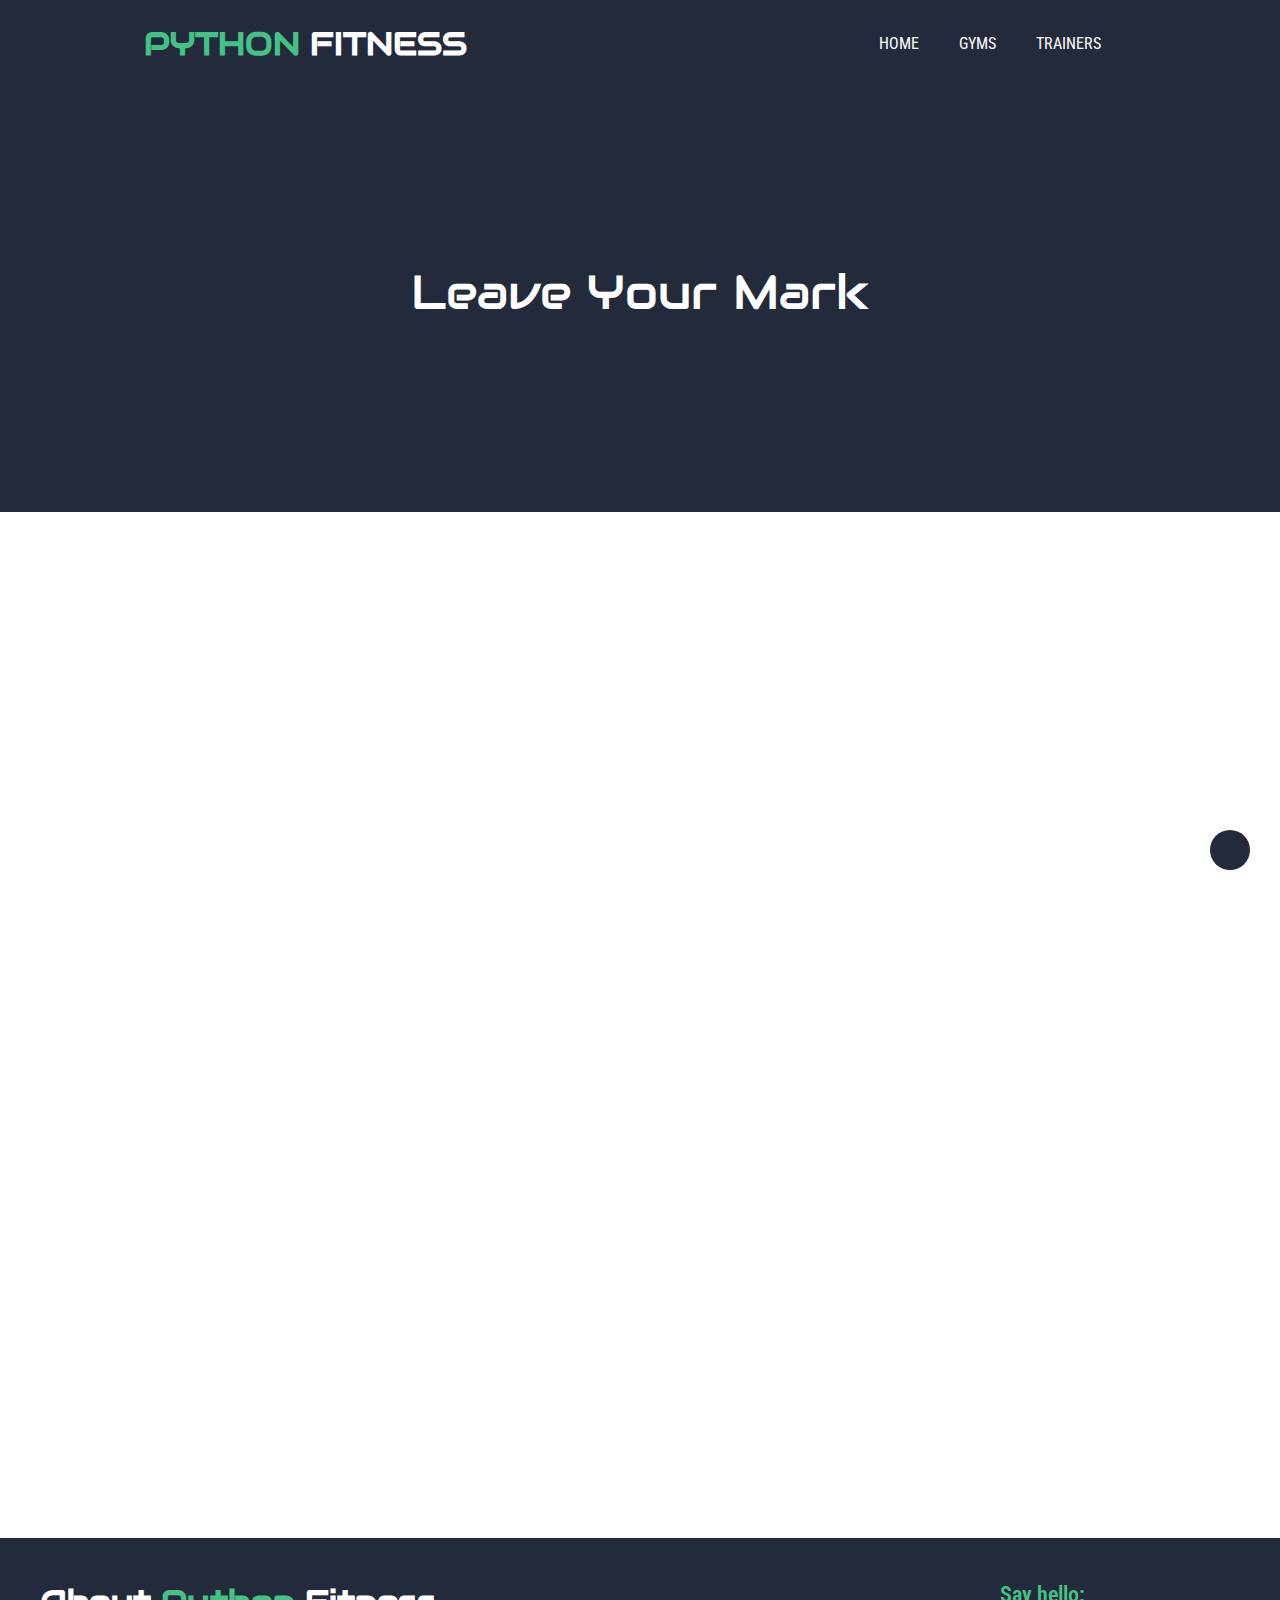
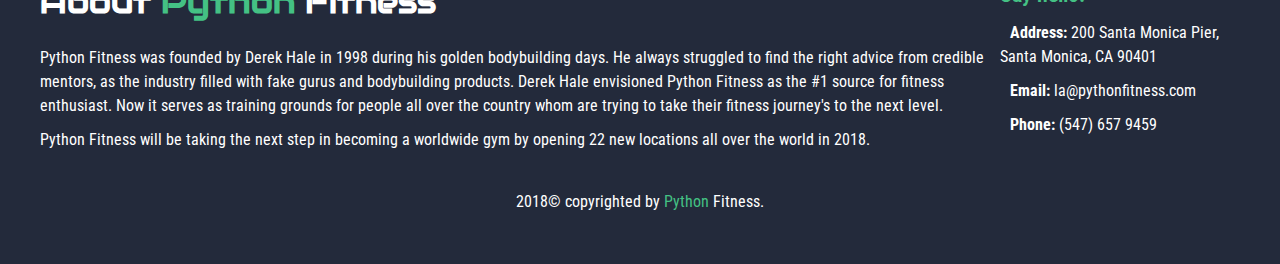
==== join-now.html @ 537bee91 "added media queries" ====
<!DOCTYPE html>
<html>

<head>
  <meta charset="utf-8">
  <meta name="description" content="Python Fitness, leave your mark.">
  <meta name="viewport" content="width=device-width, initial-scale=1, shrink-to-fit=no">
  <link href="https://fonts.googleapis.com/css?family=Audiowide|Roboto+Condensed" rel="stylesheet">
  <link rel="stylesheet" href="https://use.fontawesome.com/releases/v5.0.13/css/all.css" integrity="sha384-DNOHZ68U8hZfKXOrtjWvjxusGo9WQnrNx2sqG0tfsghAvtVlRW3tvkXWZh58N9jp" crossorigin="anonymous">
  <link rel="stylesheet" href="CSS/style.css">
  <title>Python Fitness</title>
</head>

<body>
  <header class="main-header">
    <nav>
      <h1><a href="index.html"><span class="title-color">Python</span> Fitness</a></h1>
      <ul>
        <li><a href="index.html">Home</a></li>
        <li><a href="gyms.html">Gyms</a></li>
        <li class="nav-end"><a href="trainers.html">Trainers</a></li>
      </ul>
    </nav>
    <p>Leave Your Mark</p>
  </header>
  <!-- End of Main Header -->
  <main class="join-now-container">
    <form action="join-now.html" method="post" class="sign-up-form wow fade-in" data-wow-delay=".5s">
      <h2>Sign Up</h2>
      <fieldset>
        <legend><span class="number">1</span> Create Account</legend>
        <label for="name">Name:</label>
        <input type="text" name="user_name" id="name">
        <label for="email">Email:</label>
        <input type="email" name="user_email" id="email">
        <label for="password">Password:</label>
        <input type="password" name="user_password" id="password">
        <label for="bio">Biography:</label>
        <textarea id="bio"></textarea>
      </fieldset>
      <fieldset>
        <legend><span class="number">2</span> Create Profile</legend>
        <label>Program:</label>
        <select id="program" name="user_program">
            <optgroup label="Exercise Programs">
              <option value="bodybuilding">Bodybuilding</option>
              <option value="crossfit">CrossFit</option>
              <option value="yoga">Yoga</option>
              <option value="cycling">Cycling</option>
            </optgroup>
            <optgroup label="Spa">
              <option value="Meditation">Meditation</option>
              <option value="tanning">Tanning</option>
              <option value="massage">Massage</option>
              <option value"salt-bath">Salt Bath</option>
            </optgroup>
          </select>
        <label class="block-label">Gender:</label>
        <input type="radio" name="user_gender" value="male" id="male"><label for="male">Male</label>
        <input type="radio" name="user_gender" value="female" id="female"><label for="female">Female</label>
        <label class="block-label">Access:</label>
        <input type="checkbox" value="trainers" name="user_access" id="trainers"><label for="trainers">Trainers</label>
        <input type="checkbox" value="spa" name="user_access" id="spa"><label for="spa">Spa</label>
        <input type="checkbox" value="exercise_programs" name="user_access" id="exercise_programs"><label for="exercise_programs">Exercise Programs</label>
      </fieldset>
      <button type="submit">Submit</button>
    </form>
  </main>
  <footer class="main-footer">
    <div class="flex-container">
      <section class="item-1">
        <h1>About <a href="index.html"><span class="title-color">Python</span> Fitness</a></h1>
        <p>Python Fitness was founded by Derek Hale in 1998 during his golden bodybuilding days. He always struggled to find the right advice from credible mentors, as the industry filled with fake gurus and bodybuilding products. Derek Hale envisioned Python
          Fitness as the #1 source for fitness enthusiast. Now it serves as training grounds for people all over the country whom are trying to take their fitness journey's to the next level.</p>
        <p>Python Fitness will be taking the next step in becoming a worldwide gym by opening 22 new locations all over the world in 2018.</p>
        <div class="social-bar">
          <a href="#"><i class="social-icon fab fa-facebook-f"></i></a>
          <a href="#"><i class="social-icon fab fa-twitter"></i></a>
          <a href="#"><i class="social-icon fab fa-instagram"></i></a>
          <a href="#"><i class="social-icon fab fa-pinterest-p"></i></a>
          <a href="#"><i class="social-icon fab fa-google-plus-g"></i></a>
          <a href="#"><i class="social-icon fas fa-rss"></i></a>
        </div>
        <!-- End of Social Bar -->
      </section>
      <!-- End of Item-1 -->
      <section class="item-2">
        <p class="hello">Say hello:</p>
        <p class="contact-info"><i class="contact-icon fas fa-map-marker-alt"></i><b>Address:</b> 200 Santa Monica Pier, Santa Monica, CA 90401</p>
        <p class="contact-info"><i class="contact-icon fas fa-envelope"></i><b>Email:</b> la@pythonfitness.com</p>
        <p class="contact-info"><i class="contact-icon fas fa-phone"></i><b>Phone:</b> (547) 657 9459</p>
      </section>
      <!-- End of Item-2 -->
    </div>
    <!-- End of container -->
    <p class="copyright">2018&copy; copyrighted by <a href="index.html"><span class="title-color">Python</span> Fitness</a>.</p>
    <a href="#top" class="back-to-top"><i class="fas fa-angle-up"></i></a>
  </footer>

  <script src="JS/smooth-scroll.js"></script>
  <script>
    var scroll = new SmoothScroll('a[href*="#"]');
  </script>
  <script src="JS/wow.min.js"></script>
  <script>
    new WOW().init();
  </script>
</body>

</html>
---- CSS/style.css ----
/* Universal Reset */

* {
  box-sizing: border-box;
  margin: 0;
  padding: 0;
}

*::selection {
  background-color: #44C184;
}

/* Link CSS */

a:link {
  color: inherit;
  text-decoration: none;
}

a:visited {
  color: inherit;
}

/* Main CSS */

body {
  font-family: "Roboto Condensed", sans-serif;
  line-height: 1.5;
  position: relative;
}

h1 {
  font-family: audiowide;
  margin-bottom: 20px;
}

h3 {
  font-size: 1.7em;
  margin: 10px 0;
}

/* Header CSS */

nav {
  background-color: #232A3B;
  color: #fff;
  font-size: 1.4em;
  padding: 20px;
  text-align: center;
  text-transform: uppercase;
}

nav li {
  list-style-type: none;
  padding: 5px;
}

header p {
  background: #232A3B url("../images/header.jpg") no-repeat center;
  background-size: cover;
  color: #fff;
  height: 300px;
  font-family: audiowide;
  font-size: 2.2em;
  padding: 100px 50px;
  text-align: center;
}

/* Call to Action CSS */

.call-to-action {
  align-items: center;
  background: #333333;
  color: #fff;
  display: flex;
  height: 80px;
  justify-content: center;
}

.call-to-action h2 {
  text-transform: capitalize;
}

.call-to-action p {
  align-self: center;
  background-color: #44C184;
  border-radius: 2px;
  margin-left: 20px;
  padding: 5px 10px;
  transition: margin-top .5s;
}

.call-to-action p:hover {
  margin-top: -7px;
  transition: margin-top .5s;
}

/* Container CSS */

.container {
  margin: 0 auto 50px;
  text-align: center;
  width: 90%;
}

/*Section 1 CSS */

.section-1 {
  margin-top: 50px;
}

.line {
  border-bottom: 1px #333333 solid;
  color: #fff;
}

.section-title-content {
  margin-top: 30px;
}

/*Section 2 CSS */

.section-2 {
  background-color: #c0c5ce;
  padding: 40px 0 20px;
}

.section-2-title, .section-2-content {
  color: #fff;
}

.section-2-content {
  margin-bottom: 20px;
}

.line-2 {
  color: #c0c5ce;
  border-bottom: 1px solid #fff;
}

.section-2 .item-1, .section-2 .item-2, .section-2 .item-3 {
  margin-top: 10px;
  transition: transform .3s;
}

.section-2 .item-1:hover, .section-2 .item-2:hover, .section-2 .item-3:hover {
  transform: scale(1.05);
  transition: transform .3s;
}

.pricing-title, .pricing-title-big {
  color: #fff;
  background-color: #343d46;
  font-size: 1.2em;
  padding: 10px;
  transition: background-color .5s;
}

.pricing-title:hover {
  background-color: #44C184;
  transition: background-color .5s;
}

.pricing-title-big {
  background-color: #44C184;
  font-size: 1.4rem;
}

.pricing-content {
  background-color: #fff;
  border: 1px solid rgba(0, 0, 0, .3);
  padding: 10px;
}

.sign-up-container {
  color: #44C184;
  padding: 20px;
}

.sign-up {
  border: 1px solid #44C184;
  border-radius: 5px;
  padding: 10px 100px;
  transition: background-color .5s, color .5s;
}

.sign-up:hover {
  background-color: #44C184;
  color: #fff;
  transition: background-color .5s, color .5s;
}

/* Contact Form CSS */

.input {
  border: 1px solid rgba(0, 0, 0, .3);
  border-radius: 2px;
  display: block;
  margin: 10px;
  padding: 5px;
  text-shadow: 0;
  width: 100%;
}

.section-3 {
  padding-top: 30px;
}

.section-3 .item-2 {
  margin-left: -10px;
}

.contact-button {
  border: 1px solid #44C184;
  margin-left: 10px;
  padding: 10px;
  transition: background-color .5s, color .5s;
  width: 100%;
}

.contact-button:hover {
  background-color: #44C184;
  color: #fff;
  transition: background-color .5s, color .5s;
}

/* Footer CSS */

.main-footer {
  background-color: #232A3B;
  color: #fff;
  padding: 40px;
  text-align: center;
}

.main-footer p {
  margin-bottom: 10px;
}

.social-icon {
  font-size: 1.2em;
  margin-bottom: 40px;
  margin-right: 10px;
  transition: color .5s;
}

.social-icon:hover {
  color: #44C184;
  transition: color .5s;
}

.contact-icon {
  margin-right: 10px;
}

.contact-info {
  line-height: 0;
}

.hello {
  color: #44C184;
  font-size: 1.4em;
  font-weight: 600;
}

/* Sign Up Form CSS */

.join-now-container {
  margin: 0 auto;
  width: 100%;
}

.sign-up-form {
  color: #000;
  margin: 50px 0;
  text-align: left;
}

.sign-up-form h2 {
  margin-bottom: 40px;
  text-align: center;
}

fieldset {
  border: none;
}

legend {
  font-size: 1.2em;
  margin-bottom: 30px;
}

input[type="text"], input[type="email"], input[type="password"], textarea, select {
  background-color: rgba(227, 228, 230, 0.2);
  border: 1px solid rgba(0, 0, 0, .2);
  margin: 20px 0;
  padding: 10px;
  width: 100%;
}

.number {
  background-color: #44C184;
  border-radius: 50%;
  color: #fff;
  margin: 20px 10px 0 0;
  padding: 10px 16px;
}

.block-label {
  display: block;
  margin-bottom: 10px;
}

input[type="radio"], input[type="checkbox"] {
  margin: 0 10px;
}

button {
  background-color: #fff;
  border: 1px solid #44C184;
  color: #44C184;
  cursor: pointer;
  margin-top: 40px;
  padding: 15px;
  width: 100%;
}

/* Gyms CSS */

.gyms-title {
  font-size: 1.8em;
  margin-top: 2em;
}

.gyms-container img {
  height: 300px;
  max-width: 100%;
}

.gyms-item-1, .gyms-item-2, .gyms-item-3 {
  margin: 50px 0;
  transition: transform .5s;
}

.gyms-item-1:hover, .gyms-item-2:hover, .gyms-item-3:hover {
  transform: scale(1.05);
  transition: transform .5s;
}

.gyms-content {
  background-color: #353839;
  color: #fff;
  margin: -7px auto 0;
  padding: 15px;
  max-width: 397px;
}

.gyms-content h3 {
  margin-top: 0;
}

/* Trainer Page CSS */

.trainer-container {
  background: #fff url("../images/training-background.jpg") no-repeat center;
  background-size: cover;
  padding: 5%;
}

.trainer-container section {
  transition: transform .5s;
}

.trainer-container section:hover {
  transform: scale(1.05);
  transition: transform .5s;
}

.trainer-container h2 {
  color: #fff;
  margin-bottom: 5%;
  text-align: center;
}

.trainer-profile {
  display: flex;
  flex-direction: column;
  flex-grow: 1;
  margin: 0 auto 50px;
  width: 70%;
}

.trainer-profile img {
  max-width: 100%;
}

.trainer-profile-content {
  background-color: #fff;
  padding: 5%;
  text-align: center;
}

/* Other CSS */

.title-color, .fas {
  color: #44C184;
}

.fas {
  margin-top: 40px;
}

.back-to-top {
  background-color: #232A3B;
  border-radius: 50%;
  bottom: 30px;
  height: 40px;
  padding: 6px 17px;
  position: fixed;
  right: 30px;
  width: 40px;
}

.back-to-top i {
  margin-left: -3px;
  margin-top: -0px;
  transition: background-color .5s, border .5s;
}

.back-to-top:hover {
  background-color: #fff;
  border: 1px solid #232A3B;
  transition: background-color .5s, border .5s;
}

/* Animation CSS */

.fade-in {
  animation-name: fade-in;
  animation-duration: 1s;
  animation-fill-mode: forwards;
  opacity: 0;
}

#delay-1 {
  animation-delay: 200ms !important;
}

#delay-2 {
  animation-delay: 400ms !important;
}

#delay-3 {
  animation-delay: 600ms !important;
}

@keyframes fade-in {
  from {
    opacity: 0;
  }
  to {
    opacity: 1;
  }
}

/* Media Queries */

@media only screen and (min-width: 769px) {
  /* Header CSS */
  .main-header nav, .main-header ul {
    align-items: center;
    display: flex;
    flex-wrap: wrap;
    font-size: 1em;
  }
  .main-header nav {
    justify-content: space-around;
    position: fixed;
    top: 0;
    width: 100%;
  }
  .main-header ul {
    margin-right: 10%;
  }
  .main-header h1 {
    align-self: center;
    margin: 0 auto 0 10%;
  }
  .main-header li {
    margin-right: 30px;
  }
  /* Container CSS */
  .container {
    width: 80%;
  }
  .flex-container {
    display: flex;
  }
  /* Section 1 */
  .item-1, .item-2, .item-3 {
    flex-grow: 1;
  }
  .section-1 .item-2 {
    margin: 0 20px;
  }
  /* Section 2 CSS */
  .section-2 .item-2 {
    margin: 0 20px;
  }
  .sign-up {
    padding: 10px 50px;
  }
  /* Section 3 CSS */
  .section-3 .item-2 {
    display: flex;
    flex-direction: column;
    margin-left: 40px;
  }
  .section-3 .item-2 .input {
    flex-grow: 0.7;
    margin-top: 20px;
  }
  /* Main Footer CSS */
  .main-footer {
    text-align: left;
  }
  .main-footer .item-1, .main-footer .item-2 {
    flex: 1;
  }
  .main-footer .item-1 {
    flex: 2 40%;
  }
  .copyright {
    text-align: center;
  }
  /* Sign Up Form */
  .join-now-container {
    width: 70%;
  }
  /* Gyms CSS */
  .gyms-title {
    font-size: 2em;
  }
  .gyms-container {
    display: flex;
    flex-wrap: wrap;
    justify-content: space-between;
  }
  .gyms-item-1, .gyms-item-2, .gyms-item-3, {
    flex-grow: 1;
  }
  /* Trainers Page CSS */
  .trainer-profile {
    flex-direction: row;
  }
  .trainer-profile img {
    height: 250px;
  }
  .trainer-profile-content {
    height: 250px;
  }
  .reverse {
    flex-direction: row-reverse;
  }
}

/* Mobile Landscape Mode CSS */

@media only screen and (min-width: 500px) and (orientation: landscape) {
  /* Header CSS */
  .main-header nav, .main-header ul {
    align-items: center;
    display: flex;
    flex-wrap: wrap;
    font-size: 1em;
  }
  .main-header nav {
    justify-content: space-around;
    position: fixed;
    top: 0;
    width: 100%;
    z-index: 1000;
  }
  .main-header ul {
    margin-right: 10%;
  }
  .main-header h1 {
    align-self: center;
    margin: 0 auto 0 10%;
  }
  .main-header li {
    margin-right: 30px;
  }
  /* Container CSS */
  .container {
    width: 80%;
  }
  .flex-container {
    display: flex;
  }
  /* Section 1 */
  .item-1, .item-2, .item-3 {
    flex-grow: 1;
  }
  .section-1 .item-2 {
    margin: 0 20px;
  }
  /* Section 2 CSS */
  .section-2 .item-2 {
    margin: 0 20px;
  }
  /* Section 3 CSS */
  .section-3 .item-2 {
    display: flex;
    flex-direction: column;
    margin-left: 40px;
  }
  .section-3 .item-2 .input {
    flex-grow: 0.7;
    margin-top: 20px;
  }
  /* Main Footer CSS */
  .main-footer {
    text-align: left;
  }
  .main-footer .item-1, .main-footer .item-2 {
    flex: 1;
  }
  .main-footer .item-1 {
    flex: 2 40%;
  }
  .copyright {
    text-align: center;
  }
  .contact-info {
    line-height: 1.5;
  }
  /* Sign Up Form */
  .join-now-container {
    width: 70%;
  }
  /* Gyms CSS */
  .gyms-title {
    font-size: 2em;
  }
  .gyms-container {
    display: flex;
    flex-wrap: wrap;
    justify-content: space-between;
  }
  .gyms-item-1, .gyms-item-2, .gyms-item-3, {
    flex-grow: 1;
  }
  /* Trainers Page CSS */
  .trainer-profile {
    flex-direction: row;
  }
  .trainer-profile img {
    height: 250px;
  }
  .trainer-profile-content {
    height: 250px;
  }
  .reverse {
    flex-direction: row-reverse;
  }
}

@media only screen and (min-width: 1024px) {
  .main-header p {
    font-size: 3em;
    padding: 20%;
  }
  .call-to-action h2 {
    margin-right: 5%;
  }
  .call-to-action p {
    font-size: 1.3em;
    width: 100px;
  }
  .sign-up {
    padding: 15px 150px;
  }
  /* Sign Up Form */
  .join-now-container {
    width: 40%;
  }
  /* Trainer CSS */
  .trainer-profile {
    width: 50%;
  }
  .trainer-profile-content {
    padding-top: 8%;
  }
}
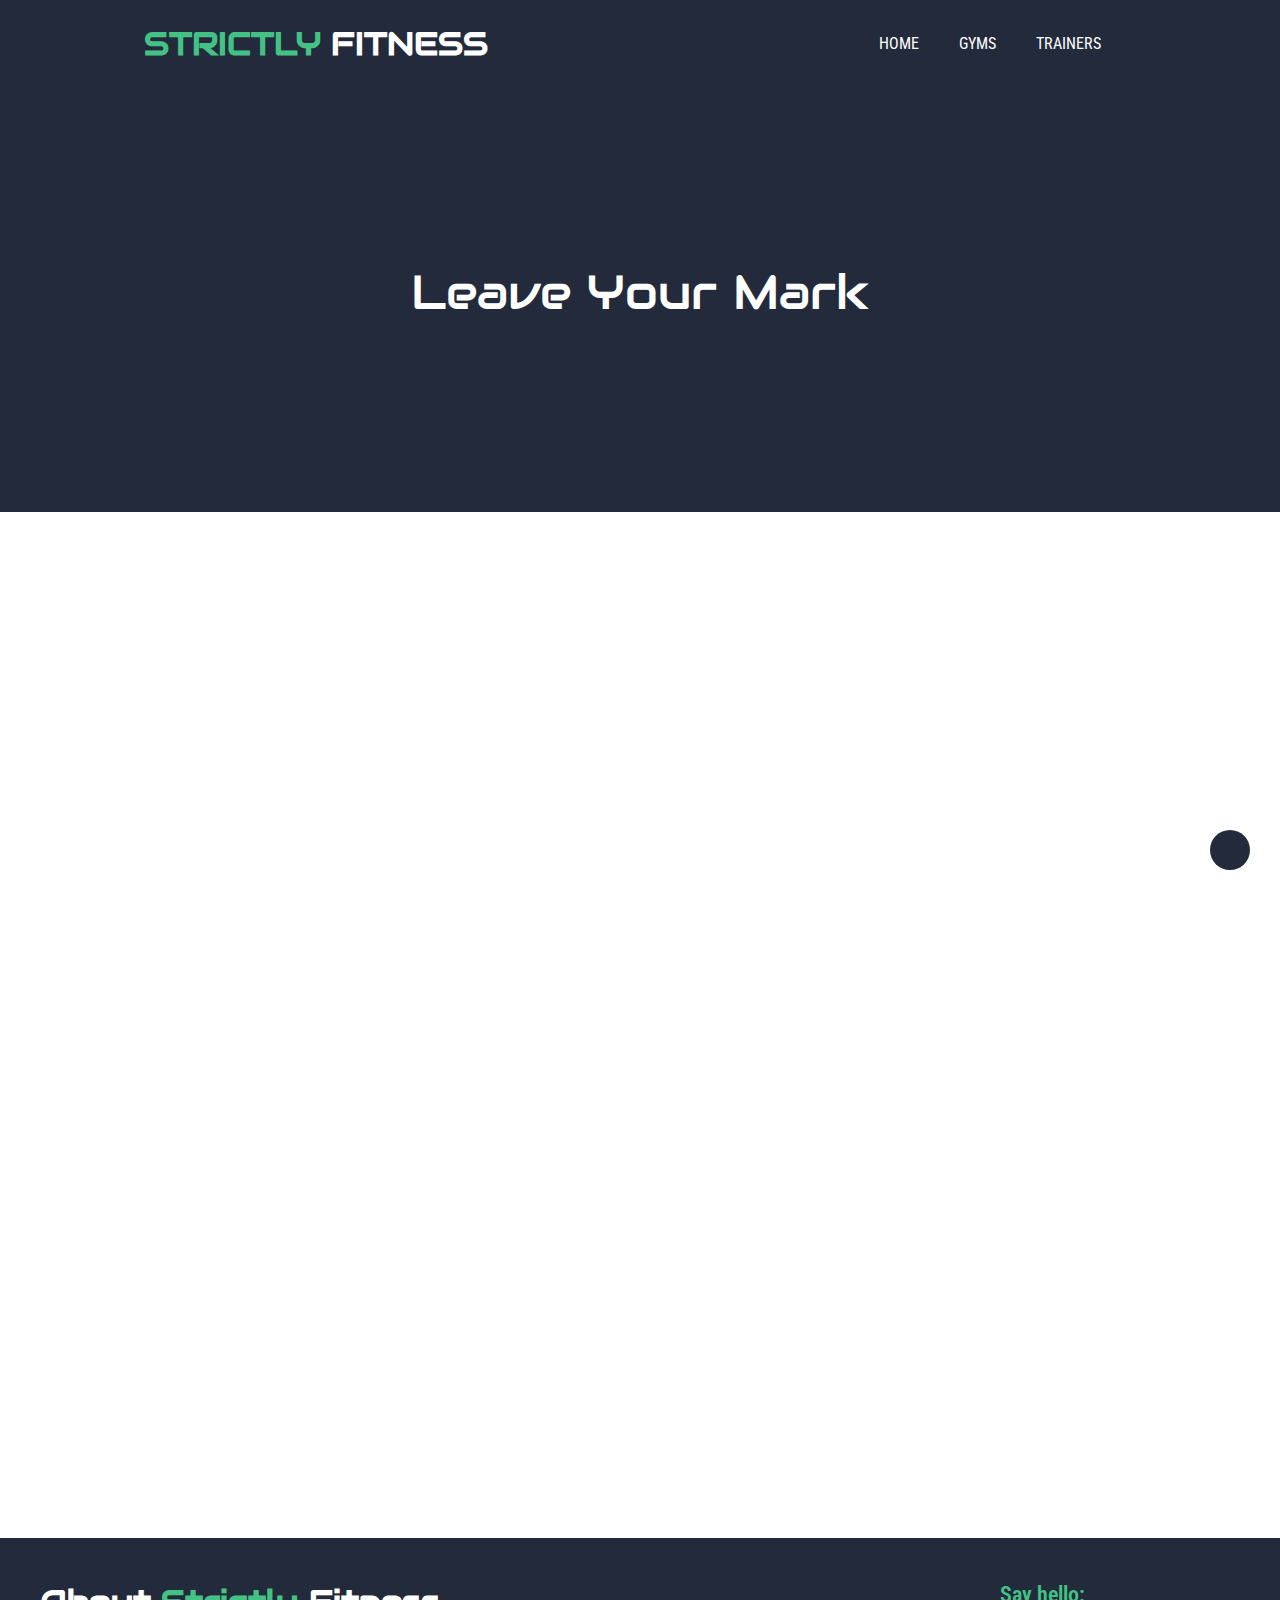
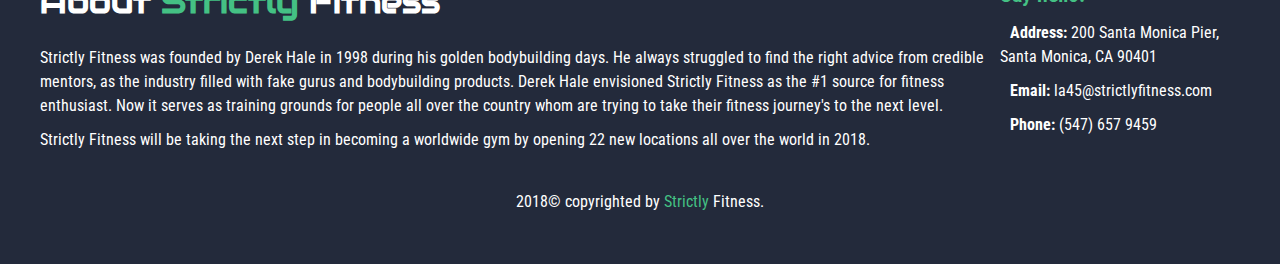
==== commit 1f6b66fe: "added js/smoothscroll" ====
--- a/join-now.html
+++ b/join-now.html
@@ -3,18 +3,18 @@
 
 <head>
   <meta charset="utf-8">
-  <meta name="description" content="Python Fitness, leave your mark.">
+  <meta name="description" content="Strictly Fitness, leave your mark.">
   <meta name="viewport" content="width=device-width, initial-scale=1, shrink-to-fit=no">
   <link href="https://fonts.googleapis.com/css?family=Audiowide|Roboto+Condensed" rel="stylesheet">
   <link rel="stylesheet" href="https://use.fontawesome.com/releases/v5.0.13/css/all.css" integrity="sha384-DNOHZ68U8hZfKXOrtjWvjxusGo9WQnrNx2sqG0tfsghAvtVlRW3tvkXWZh58N9jp" crossorigin="anonymous">
   <link rel="stylesheet" href="CSS/style.css">
-  <title>Python Fitness</title>
+  <title>Strictly Fitness</title>
 </head>
 
 <body>
   <header class="main-header">
     <nav>
-      <h1><a href="index.html"><span class="title-color">Python</span> Fitness</a></h1>
+      <h1><a href="index.html"><span class="title-color">Strictly</span> Fitness</a></h1>
       <ul>
         <li><a href="index.html">Home</a></li>
         <li><a href="gyms.html">Gyms</a></li>
@@ -69,10 +69,10 @@
   <footer class="main-footer">
     <div class="flex-container">
       <section class="item-1">
-        <h1>About <a href="index.html"><span class="title-color">Python</span> Fitness</a></h1>
-        <p>Python Fitness was founded by Derek Hale in 1998 during his golden bodybuilding days. He always struggled to find the right advice from credible mentors, as the industry filled with fake gurus and bodybuilding products. Derek Hale envisioned Python
+        <h1>About <a href="index.html"><span class="title-color">Strictly</span> Fitness</a></h1>
+        <p>Strictly Fitness was founded by Derek Hale in 1998 during his golden bodybuilding days. He always struggled to find the right advice from credible mentors, as the industry filled with fake gurus and bodybuilding products. Derek Hale envisioned Strictly
           Fitness as the #1 source for fitness enthusiast. Now it serves as training grounds for people all over the country whom are trying to take their fitness journey's to the next level.</p>
-        <p>Python Fitness will be taking the next step in becoming a worldwide gym by opening 22 new locations all over the world in 2018.</p>
+        <p>Strictly Fitness will be taking the next step in becoming a worldwide gym by opening 22 new locations all over the world in 2018.</p>
         <div class="social-bar">
           <a href="#"><i class="social-icon fab fa-facebook-f"></i></a>
           <a href="#"><i class="social-icon fab fa-twitter"></i></a>
@@ -87,13 +87,13 @@
       <section class="item-2">
         <p class="hello">Say hello:</p>
         <p class="contact-info"><i class="contact-icon fas fa-map-marker-alt"></i><b>Address:</b> 200 Santa Monica Pier, Santa Monica, CA 90401</p>
-        <p class="contact-info"><i class="contact-icon fas fa-envelope"></i><b>Email:</b> la@pythonfitness.com</p>
+        <p class="contact-info"><i class="contact-icon fas fa-envelope"></i><b>Email:</b> la45@strictlyfitness.com</p>
         <p class="contact-info"><i class="contact-icon fas fa-phone"></i><b>Phone:</b> (547) 657 9459</p>
       </section>
       <!-- End of Item-2 -->
     </div>
     <!-- End of container -->
-    <p class="copyright">2018&copy; copyrighted by <a href="index.html"><span class="title-color">Python</span> Fitness</a>.</p>
+    <p class="copyright">2018&copy; copyrighted by <a href="index.html"><span class="title-color">Strictly</span> Fitness</a>.</p>
     <a href="#top" class="back-to-top"><i class="fas fa-angle-up"></i></a>
   </footer>
 
